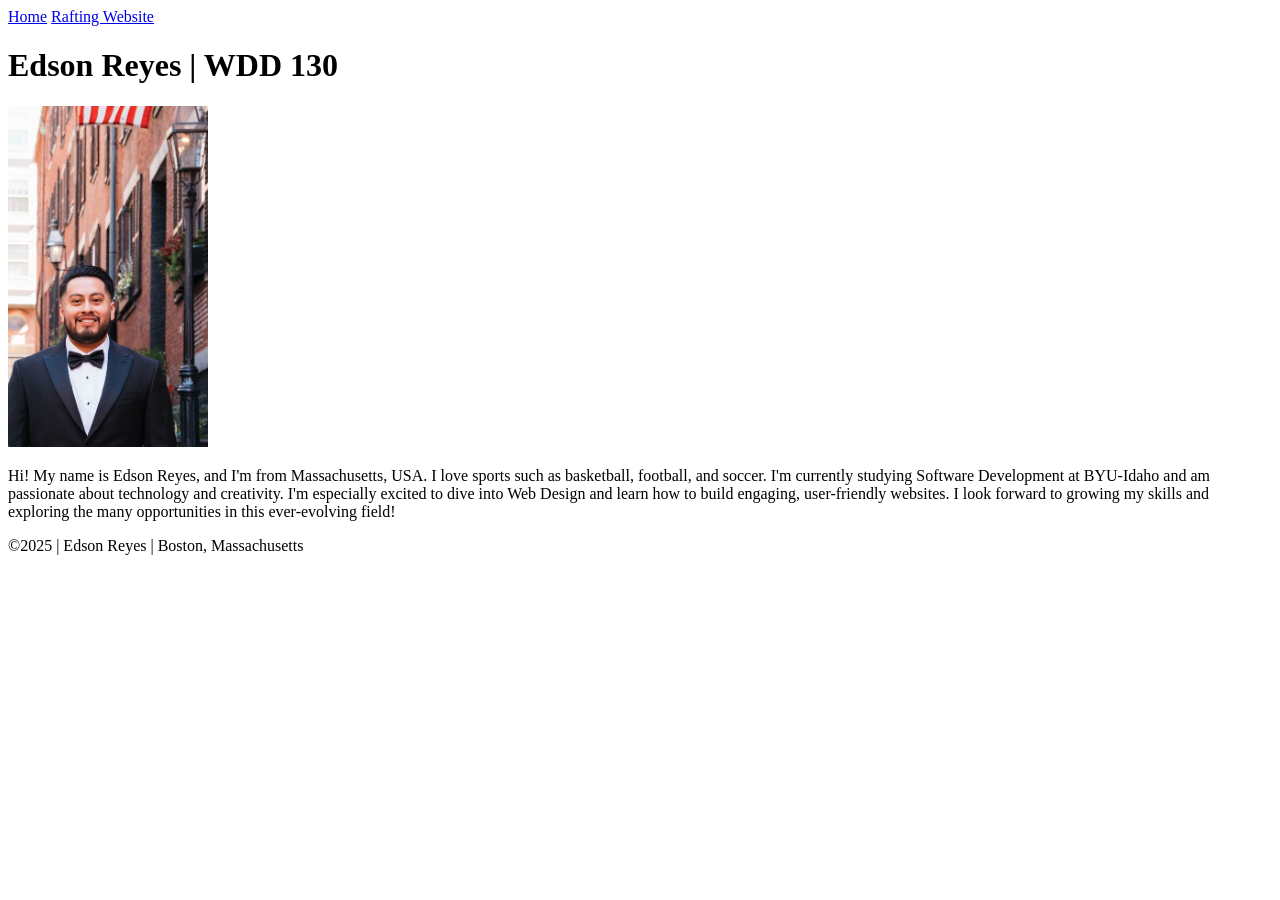
==== index.html @ c3616e81 "first commit" ====
<!DOCTYPE html>
<html lang="en-US">
    <head>
        <meta charset="UTF-8">
        <meta name="viewport" content="width=device-width,
        initial-scale=1.0">
        <title>Edson Reyes | WDD130</title>
        <link rel="stylesheet" href="styles/styles.css">
    </head>
    <body>
        <header>
            <nav>
                <a href="#">Home</a>
                <a href="wwr/">Rafting Website</a>
            </nav>
        </header>
        <main>
            <h1>Edson Reyes | WDD 130</h1>
            <img src="images/profile.jpg" alt="Edson Reyes Profile Picture" width="200">
            <p>Hi! My name is Edson Reyes, and I'm from Massachusetts, USA. I love sports such as basketball, football, and soccer. I'm currently studying Software Development at BYU-Idaho and am passionate about technology and creativity. I'm especially excited to dive into Web Design and learn how to build engaging, user-friendly websites. I look forward to growing my skills and exploring the many opportunities in this ever-evolving field!</p>
        </main>
        <footer>
            <p>©2025 | Edson Reyes | Boston, Massachusetts </p>
        </footer>
    
    </body>

</html>
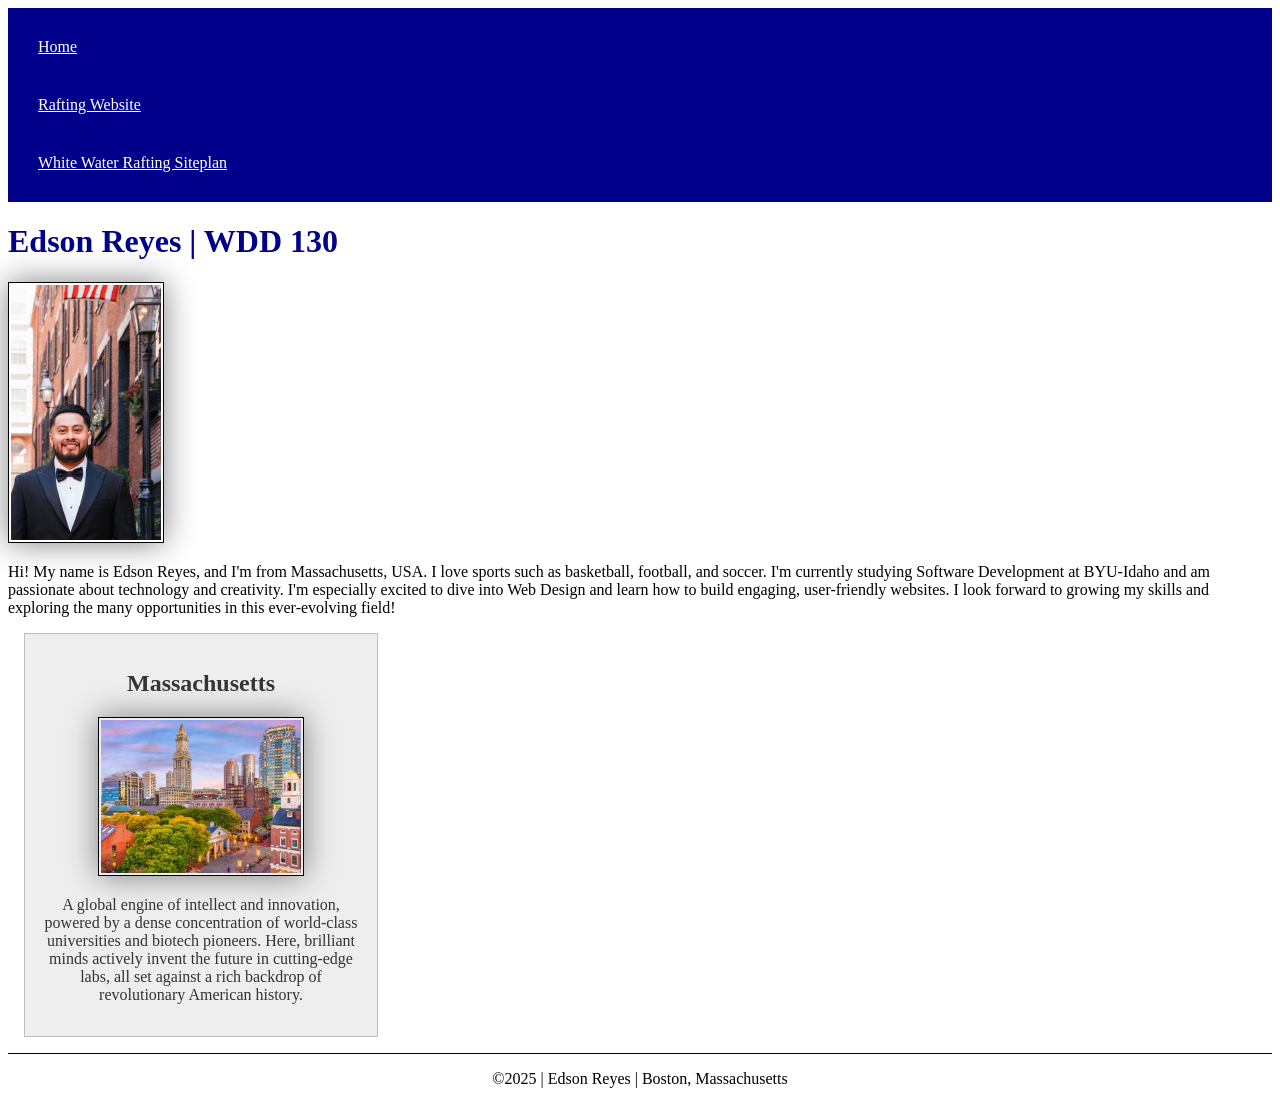
==== commit cd3b85ee: "Week 2 Updates!" ====
--- a/index.html
+++ b/index.html
@@ -1,10 +1,12 @@
 <!DOCTYPE html>
 <html lang="en-US">
-    <head>
+
+<head>
         <meta charset="UTF-8">
-        <meta name="viewport" content="width=device-width,
-        initial-scale=1.0">
+        <meta name="viewport" content="width=device-width,initial-scale=1.0">
         <title>Edson Reyes | WDD130</title>
+        <meta name="description" content="Edson Reyes's BYU-Idaho WDD130 course home page">
+        <meta name="author" content="Edson Reyes">
         <link rel="stylesheet" href="styles/styles.css">
     </head>
     <body>
@@ -12,14 +14,21 @@
             <nav>
                 <a href="#">Home</a>
                 <a href="wwr/">Rafting Website</a>
+                <a href="wwr/site-planning-rafting.html">White Water Rafting Siteplan</a>
             </nav>
         </header>
         <main>
             <h1>Edson Reyes | WDD 130</h1>
             <img src="images/profile.jpg" alt="Edson Reyes Profile Picture" width="200">
             <p>Hi! My name is Edson Reyes, and I'm from Massachusetts, USA. I love sports such as basketball, football, and soccer. I'm currently studying Software Development at BYU-Idaho and am passionate about technology and creativity. I'm especially excited to dive into Web Design and learn how to build engaging, user-friendly websites. I look forward to growing my skills and exploring the many opportunities in this ever-evolving field!</p>
-        </main>
-        <footer>
+            </main>
+            <aside>
+                <h2>Massachusetts</h2>
+                <img src="images/boston.jpg" alt="Boston's Faneuil Hall">
+                <p>A global engine of intellect and innovation, powered by a dense concentration of world-class universities and biotech pioneers. 
+                    Here, brilliant minds actively invent the future in cutting-edge labs, all set against a rich backdrop of revolutionary American history.</p>
+            </aside>
+            <footer>
             <p>©2025 | Edson Reyes | Boston, Massachusetts </p>
         </footer>
     
--- a/styles/styles.css
+++ b/styles/styles.css
@@ -0,0 +1,45 @@
+nav {
+    background-color: darkblue;
+    padding: 10px
+}
+
+nav a {
+    color: white;
+    display: block;
+    padding: 20px;
+}
+
+h1{
+    color: darkblue;
+}
+img{
+    width: 150px;
+    height: auto;
+    border: 1px solid black;
+    padding: 2px;
+    box-shadow: 0 0 30px gray;
+}
+
+p {
+    padding: 0;
+}
+
+aside { 
+    width: 20rem;
+    margin: 1rem;
+    border: 1px solid rgb(0, 0, 0, 0.2 ) ; /* 1*/
+    padding: 1rem;
+    background-color: #eee;
+    color: #333;
+    text-align: center;
+}
+aside img {
+    width: 200px;
+    height: auto;
+}
+
+footer{
+    margin-top: 1em;
+    border-top: 1px solid #000;
+    text-align: center;
+}
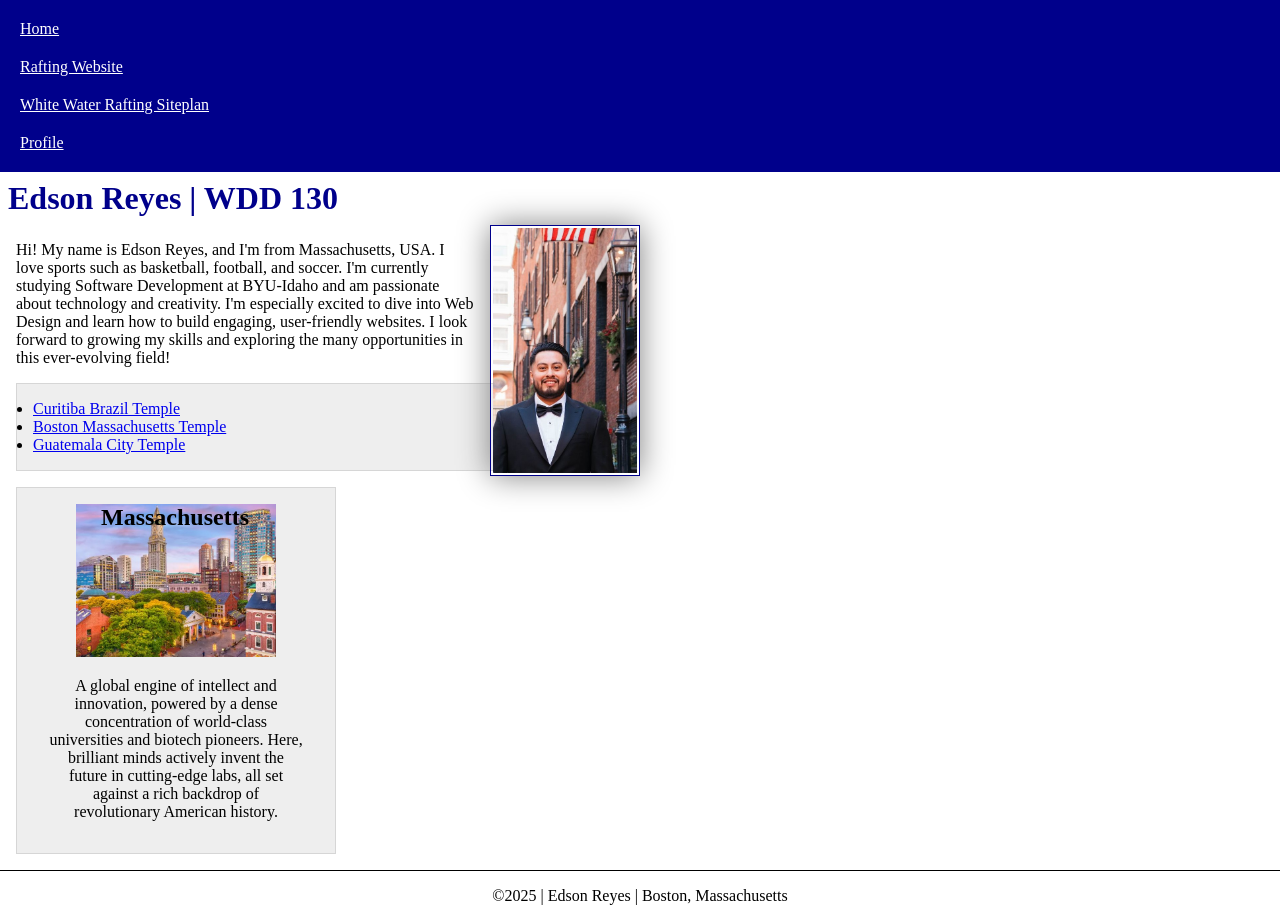
==== commit 563aed10: "Newest" ====
--- a/index.html
+++ b/index.html
@@ -1,11 +1,12 @@
+<!-- July 21, 2025 -->
 <!DOCTYPE html>
 <html lang="en-US">
 
 <head>
         <meta charset="UTF-8">
         <meta name="viewport" content="width=device-width,initial-scale=1.0">
-        <title>Edson Reyes | WDD130</title>
-        <meta name="description" content="Edson Reyes's BYU-Idaho WDD130 course home page">
+        <title>Edson Reyes | WDD 130</title>
+        <meta name="description" content="Edson Reyes's BYU-Idaho WDD 130 course home page">
         <meta name="author" content="Edson Reyes">
         <link rel="stylesheet" href="styles/styles.css">
     </head>
@@ -15,14 +16,27 @@
                 <a href="#">Home</a>
                 <a href="wwr/">Rafting Website</a>
                 <a href="wwr/site-planning-rafting.html">White Water Rafting Siteplan</a>
+                <a href="https://linkedin.com">Profile</a>
             </nav>
         </header>
         <main>
             <h1>Edson Reyes | WDD 130</h1>
             <img src="images/profile.jpg" alt="Edson Reyes Profile Picture" width="200">
             <p>Hi! My name is Edson Reyes, and I'm from Massachusetts, USA. I love sports such as basketball, football, and soccer. I'm currently studying Software Development at BYU-Idaho and am passionate about technology and creativity. I'm especially excited to dive into Web Design and learn how to build engaging, user-friendly websites. I look forward to growing my skills and exploring the many opportunities in this ever-evolving field!</p>
+            <ul class="box"> 
+                <li><a href="https://www.churchofjesuschrist.org/temples/details/curitiba-brazil-temple?lang=eng"
+                    target="_blank">Curitiba Brazil Temple</a></li>
+
+                <li><a href="https://www.churchofjesuschrist.org/temples/details/boston-massachusetts-temple?lang=eng"
+                    target="_blank">Boston Massachusetts Temple</a></li>
+
+                <li><a href="https://www.churchofjesuschrist.org/temples/details/guatemala-city-guatemala-temple?lang=eng"
+                    target="_blank">Guatemala City Temple</a></li>
+            </ul>
+
+
             </main>
-            <aside>
+            <aside class="box"> 
                 <h2>Massachusetts</h2>
                 <img src="images/boston.jpg" alt="Boston's Faneuil Hall">
                 <p>A global engine of intellect and innovation, powered by a dense concentration of world-class universities and biotech pioneers. 
@@ -33,5 +47,6 @@
         </footer>
     
     </body>
-
+    
+    
 </html>
--- a/styles/styles.css
+++ b/styles/styles.css
@@ -1,3 +1,9 @@
+* {
+    margin: 0;
+    padding: 0;
+    box-sizing: border-box;
+}
+
 nav {
     background-color: darkblue;
     padding: 10px
@@ -5,41 +11,64 @@
 
 nav a {
     color: white;
+    padding: 10px;
     display: block;
-    padding: 20px;
 }
 
 h1{
     color: darkblue;
+    padding: .5rem
 }
-img{
+
+main {
+    max-width: 640px;
+}
+
+main img {
     width: 150px;
     height: auto;
-    border: 1px solid black;
+    border: 1px solid darkblue;
     padding: 2px;
     box-shadow: 0 0 30px gray;
+    float: right;
+    margin: 0 0 1rem 1rem;
 }
 
 p {
-    padding: 0;
+    margin: 1rem;
 }
 
 aside { 
-    width: 20rem;
-    margin: 1rem;
-    border: 1px solid rgb(0, 0, 0, 0.2 ) ; /* 1*/
-    padding: 1rem;
-    background-color: #eee;
-    color: #333;
+    width: 20em;
     text-align: center;
+    position: relative;
+    
 }
+
 aside img {
     width: 200px;
     height: auto;
+}
+
+aside h2 {
+    position: absolute;
+    top: auto;
+    left: 84px;
 }
 
 footer{
     margin-top: 1em;
     border-top: 1px solid #000;
     text-align: center;
-}+}
+
+
+/* Class Selectors */
+
+.box {
+    margin: 1rem;
+    border: 1px solid rgba(0, 0, 0, .1);
+    padding: 1rem;
+    background-color: #eee;
+    color: #000;
+}
